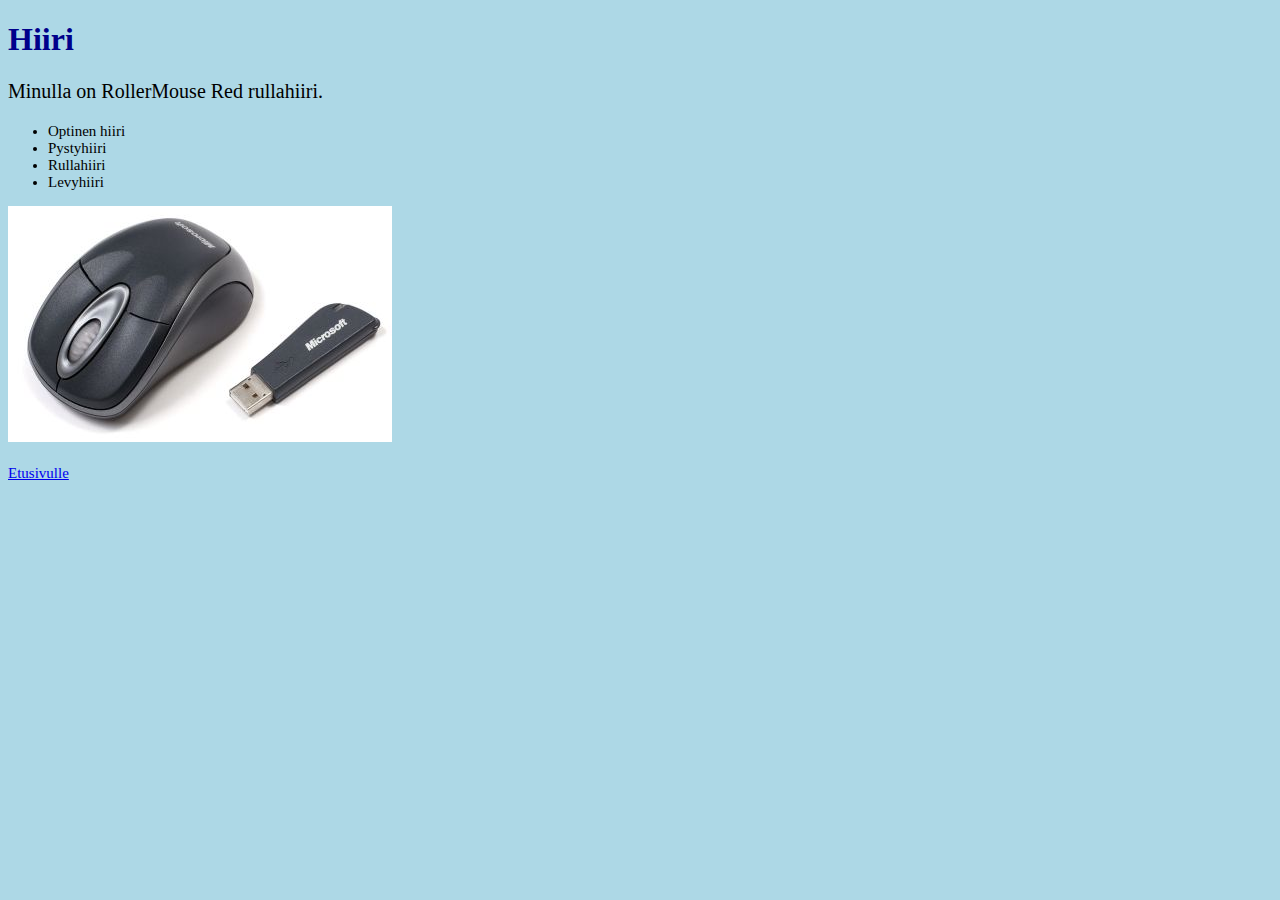
==== hiiri.html @ 6e8df46f "Add files via upload" ====
<!DOCTYPE html>
<html>
<!-- käytä tätä kun haluat kommentoida koodia -->
<head>
<link rel="stylesheet" type="text/css" href="mystyle.css"> 
<meta charset="UTF-8">
<title>Hiiri</title>
</head>
<body>

<h1>Hiiri</h1>

<p> Minulla on RollerMouse Red rullahiiri. </p>

<ul>
  <li>Optinen hiiri</li>
  <li>Pystyhiiri</li>
  <li>Rullahiiri</li>
  <li>Levyhiiri</li>
</ul>
<img src="mouse.jpg" alt="Hiiri"><br><br>


<a href="index.html">Etusivulle</a><br>



</body>
</html>
---- mystyle.css ----
body {     
 background-color: lightblue; 
 } 
h1 {    font-family: verdana; 
color: darkblue;     
} 
p {     font-family: verdana;     
font-size: 20px; } 

a {     font-family: verdana;     
font-size: 15px; }

ul {     font-family: verdana;     
font-size: 15px; }
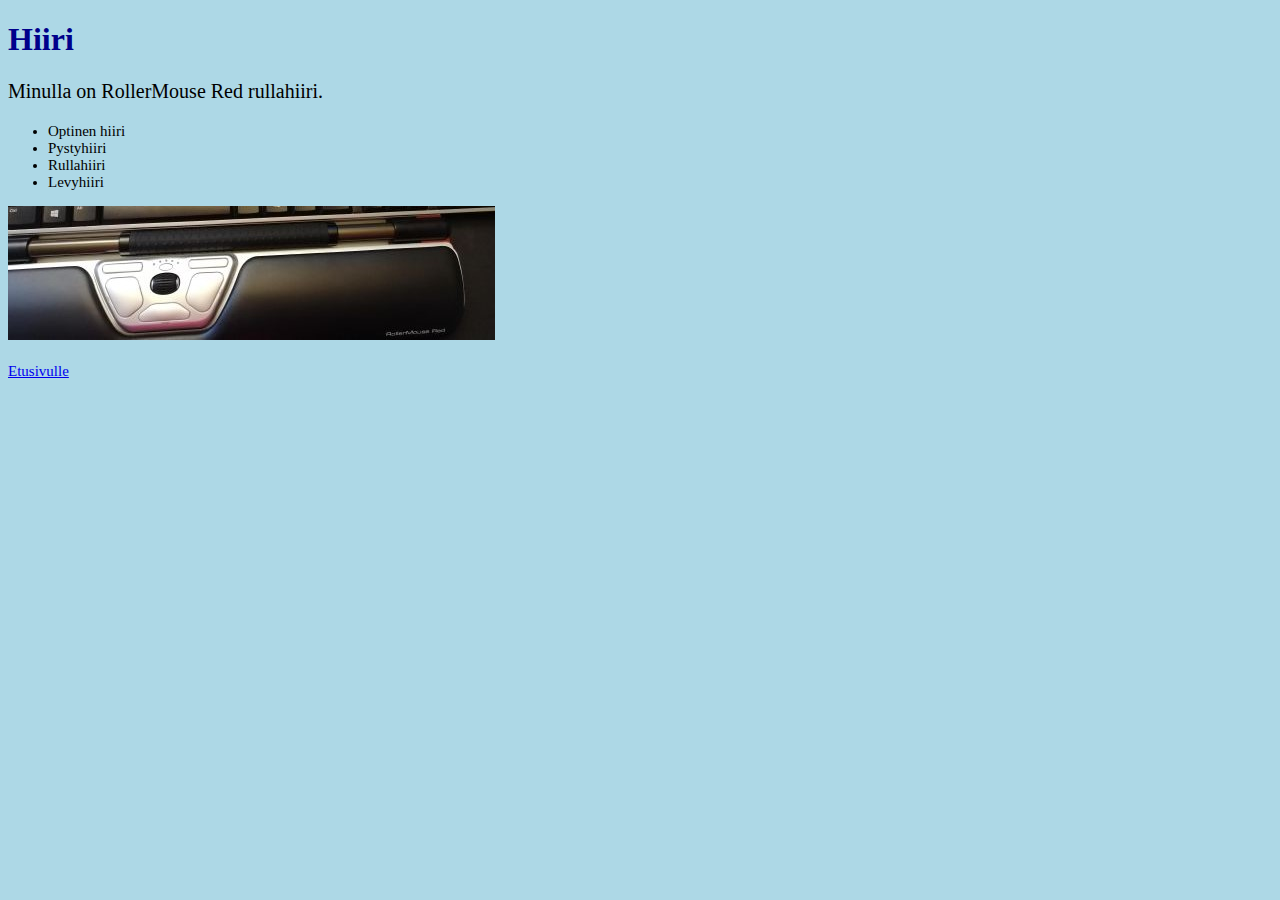
==== commit 236d379c: "Add files via upload" ====
--- a/hiiri.html
+++ b/hiiri.html
@@ -18,7 +18,7 @@
   <li>Rullahiiri</li>
   <li>Levyhiiri</li>
 </ul>
-<img src="mouse.jpg" alt="Hiiri"><br><br>
+<img src="hiiri.jpg" alt="Hiiri"><br><br>
 
 
 <a href="index.html">Etusivulle</a><br>
